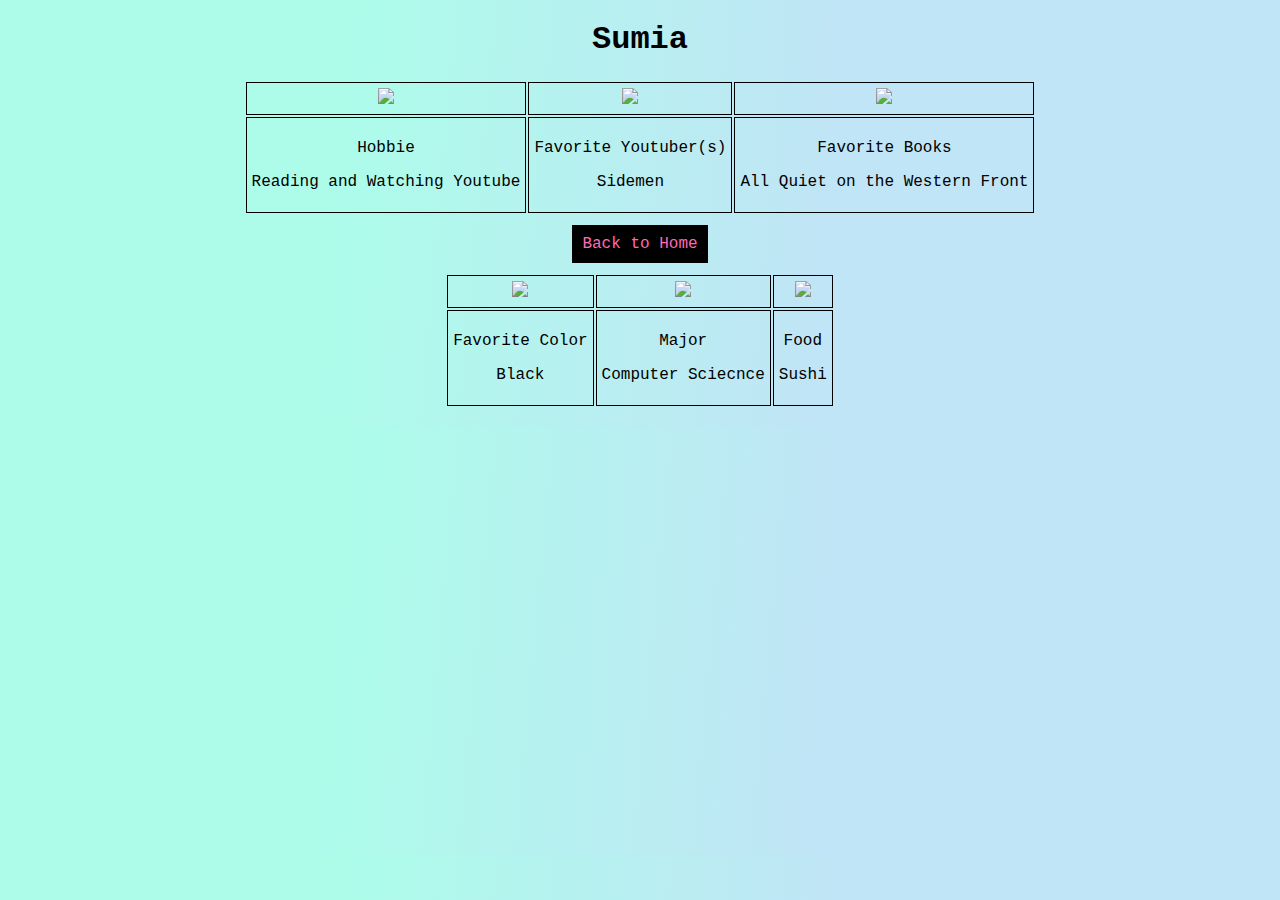
==== sumia.html @ 182a5df3 "TiTle, Captions, Back to Home link" ====
<!DOCTYPE html>
<head>
    <meta name="viewport" content="width=device-width, initial-scale=1.0">
    <meta charset="UTF-8">

    <title>Sumia's Page</title>

    <link rel="stylesheet" type="text/css" href="css/sumia.css">
</head>

<body>
	<h1>Sumia</h1>
	<table class = "table1">
		<tr>
			<td> <img src="img/Sidemen.jpeg" style="height:140px;"/> </td>
			<td> <img src="img/Youtube.jpeg" style="height: 140px;"/> </td>
			<td> <img src="img/Western.jpeg" style="height:140px;"/> </td>
		</tr>
		<tr>
			<td> <p> Hobbie <p> Reading and Watching Youtube </p> </p> </td>
            <td> <p> Favorite Youtuber(s) <p> Sidemen</p> </p> </td>
			<td> <p> Favorite Books <p> All Quiet on the Western Front </p> </p> </td>
		</tr>
	</table>
	
	<a href="index.html">Back to Home</a>

	<table class = "table2">
		<tr>
			<td> <img src="img/CSCI.png" style="height: 140px;"/> </td>
			<td> <img src="img/YB_Reading.jpeg" style="height:140px;"/> </td>
			<td> <img src="img/Sushi_Dumpling.jpeg" style="height:140px;"/> </td>
		</tr>
		<tr>
			<td> <p> Favorite Color</p> <p> Black</p>  </td>
			<td> <p> Major</p> <p> Computer Sciecnce </p> </td>
			<td> <p> Food</p> <p> Sushi </p> </td>
		</tr>
	</table>	
</body>
---- css/sumia.css ----
body {
    font-family: Courier;
    background-image: linear-gradient( 95.2deg, rgba(173,252,234,1) 26.8%, rgba(192,229,246,1) 64% );;
    text-align: center;
  }
  
  a {
    text-decoration: none;
    color: hotpink;
    background-color: black;
    padding: 10px;
  }

  table {
    margin: 20px;
  }

  table.table1 {
    margin-left: auto;
    margin-right: auto;
    margin-bottom: 20px;

  }
  
  table.table2 {
    margin-left: auto;
    margin-right: auto;
    margin-bottom: 20px;
  }
  
  td {
    padding: 5px;
    border: 1px solid;
  }
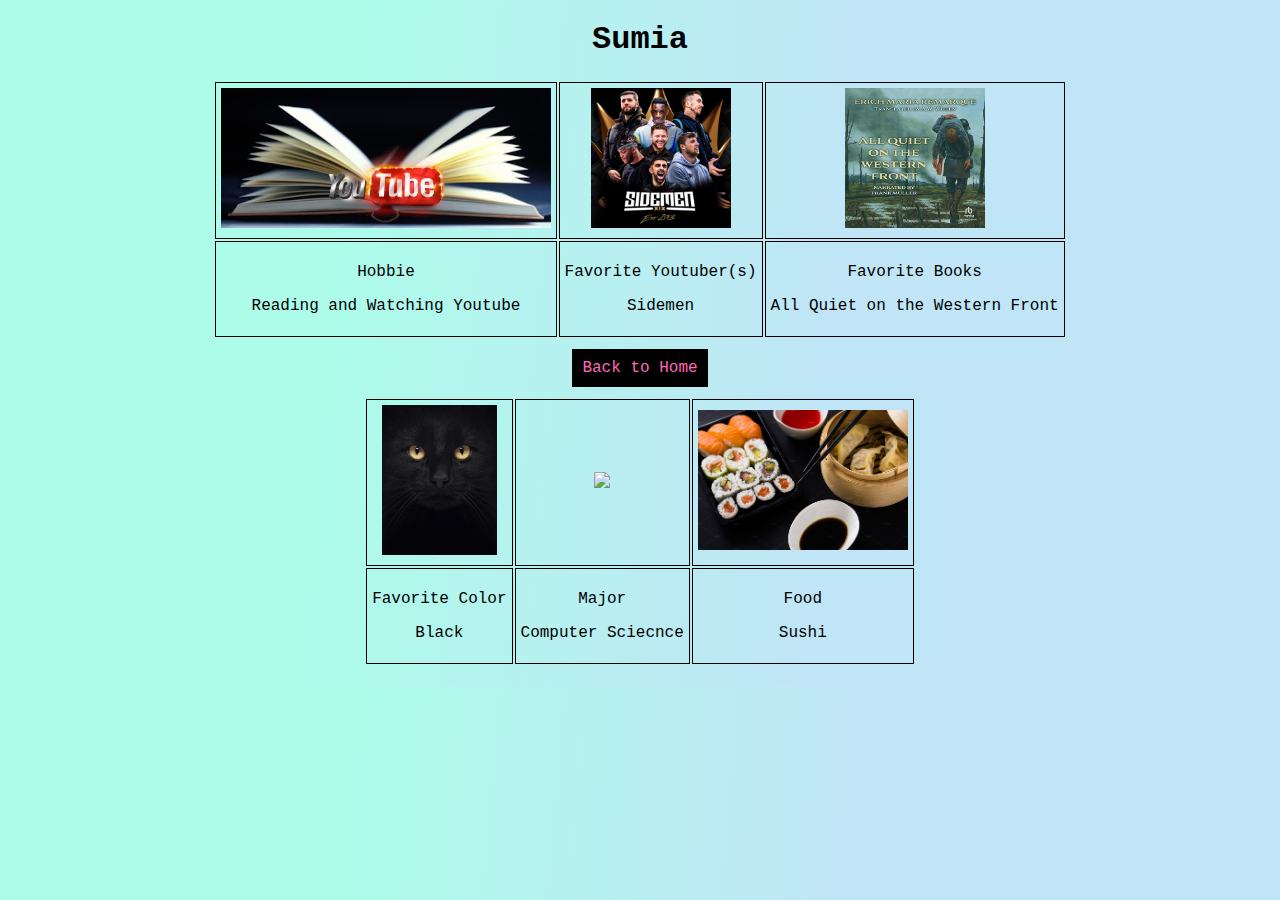
==== commit be5bc958: "Backgroundcolor, tables with imgs and captions" ====
--- a/sumia.html
+++ b/sumia.html
@@ -12,8 +12,8 @@
 	<h1>Sumia</h1>
 	<table class = "table1">
 		<tr>
+            <td> <img src="img/YB_Reading.jpeg" style="height:140px;"/> </td>
 			<td> <img src="img/Sidemen.jpeg" style="height:140px;"/> </td>
-			<td> <img src="img/Youtube.jpeg" style="height: 140px;"/> </td>
 			<td> <img src="img/Western.jpeg" style="height:140px;"/> </td>
 		</tr>
 		<tr>
@@ -27,8 +27,8 @@
 
 	<table class = "table2">
 		<tr>
+            <td> <img src="img/black.jpeg" style="height: 150px;"/> </td>
 			<td> <img src="img/CSCI.png" style="height: 140px;"/> </td>
-			<td> <img src="img/YB_Reading.jpeg" style="height:140px;"/> </td>
 			<td> <img src="img/Sushi_Dumpling.jpeg" style="height:140px;"/> </td>
 		</tr>
 		<tr>
--- a/css/sumia.css
+++ b/css/sumia.css
@@ -2,19 +2,18 @@
     font-family: Courier;
     background-image: linear-gradient( 95.2deg, rgba(173,252,234,1) 26.8%, rgba(192,229,246,1) 64% );;
     text-align: center;
-  }
+}
   
-  a {
+a {
     text-decoration: none;
     color: hotpink;
     background-color: black;
     padding: 10px;
-  }
+}
 
   table {
     margin: 20px;
-  }
-
+}
   table.table1 {
     margin-left: auto;
     margin-right: auto;
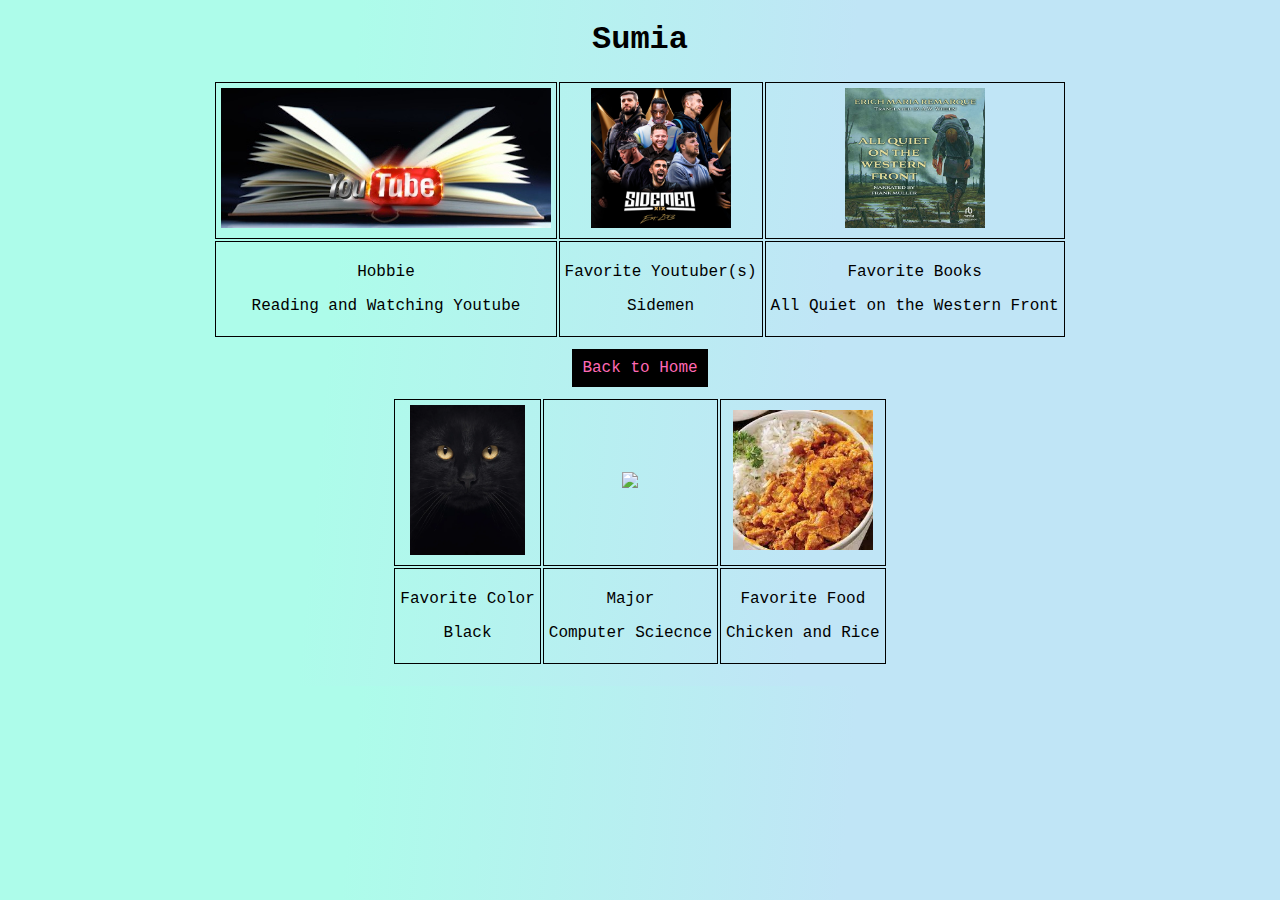
==== commit 9ebae581: "add html to update changes" ====
--- a/sumia.html
+++ b/sumia.html
@@ -7,9 +7,10 @@
 
     <link rel="stylesheet" type="text/css" href="css/sumia.css">
 </head>
-
+<div id="wrapper">
 <body>
 	<h1>Sumia</h1>
+
 	<table class = "table1">
 		<tr>
             <td> <img src="img/YB_Reading.jpeg" style="height:140px;"/> </td>
@@ -29,12 +30,13 @@
 		<tr>
             <td> <img src="img/black.jpeg" style="height: 150px;"/> </td>
 			<td> <img src="img/CSCI.png" style="height: 140px;"/> </td>
-			<td> <img src="img/Sushi_Dumpling.jpeg" style="height:140px;"/> </td>
+			<td> <img src="img/chicken_rice.jpeg" style="height:140px;"/> </td>
 		</tr>
 		<tr>
 			<td> <p> Favorite Color</p> <p> Black</p>  </td>
 			<td> <p> Major</p> <p> Computer Sciecnce </p> </td>
-			<td> <p> Food</p> <p> Sushi </p> </td>
+			<td> <p> Favorite Food</p> <p> Chicken and Rice </p> </td>
 		</tr>
 	</table>	
 </body>
+</div>--- a/css/sumia.css
+++ b/css/sumia.css
@@ -1,3 +1,8 @@
+#wrapper {
+  margin-left:auto;
+  margin-right:auto;
+  width:960px;
+}
 body {
     font-family: Courier;
     background-image: linear-gradient( 95.2deg, rgba(173,252,234,1) 26.8%, rgba(192,229,246,1) 64% );;
